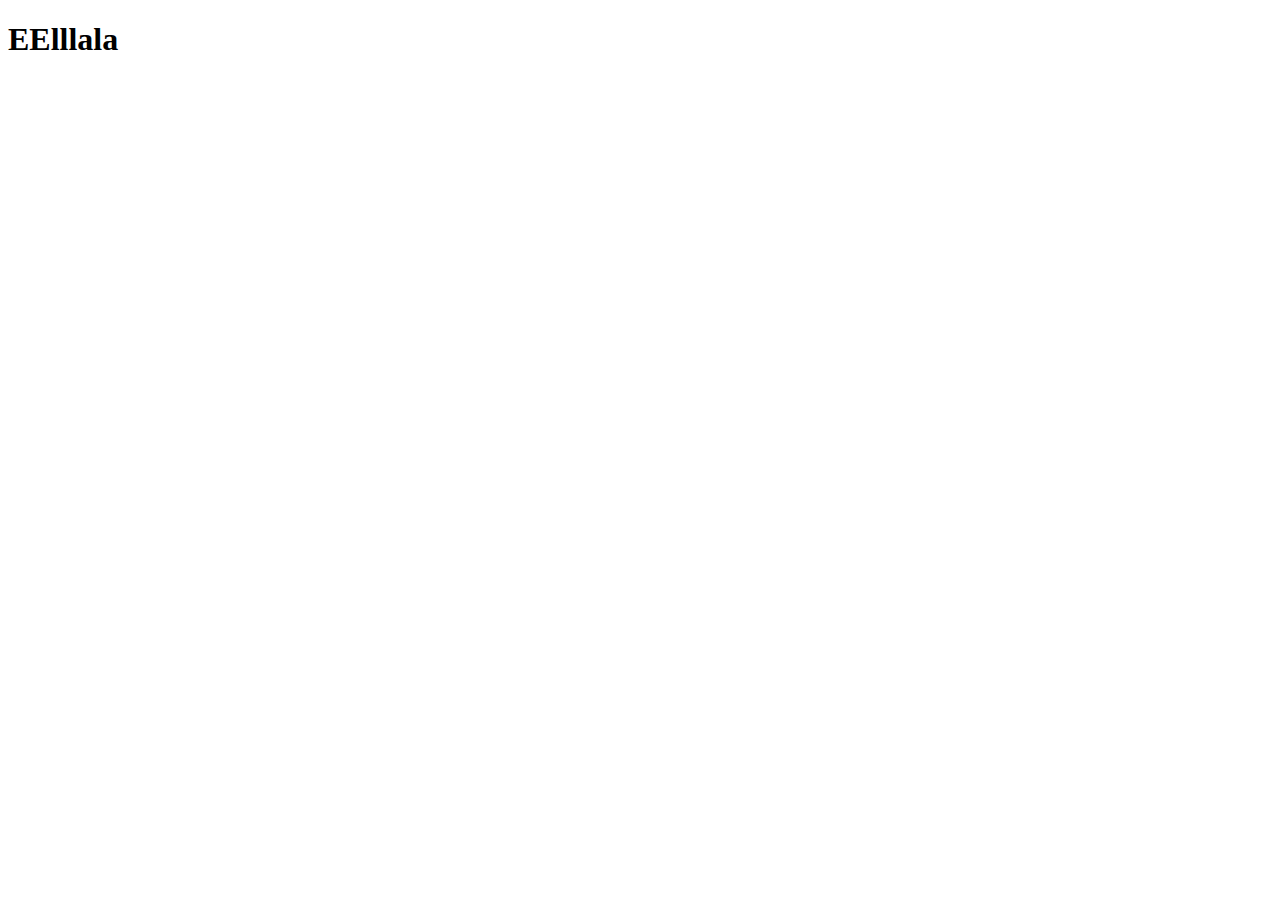
==== html-assignment/index.html @ c73f2ad9 "Creates html assignment" ====
<!DOCTYPE html>
<html lang="en">
<head>
    <meta charset="UTF-8">
    <meta name="viewport" content="width=device-width, initial-scale=1.0">
    <title>zait0006 HTML Assignment</title>
</head>
<body>
    <header>
        <h1>EElllala</h1>
    </header>
</body>
</html>
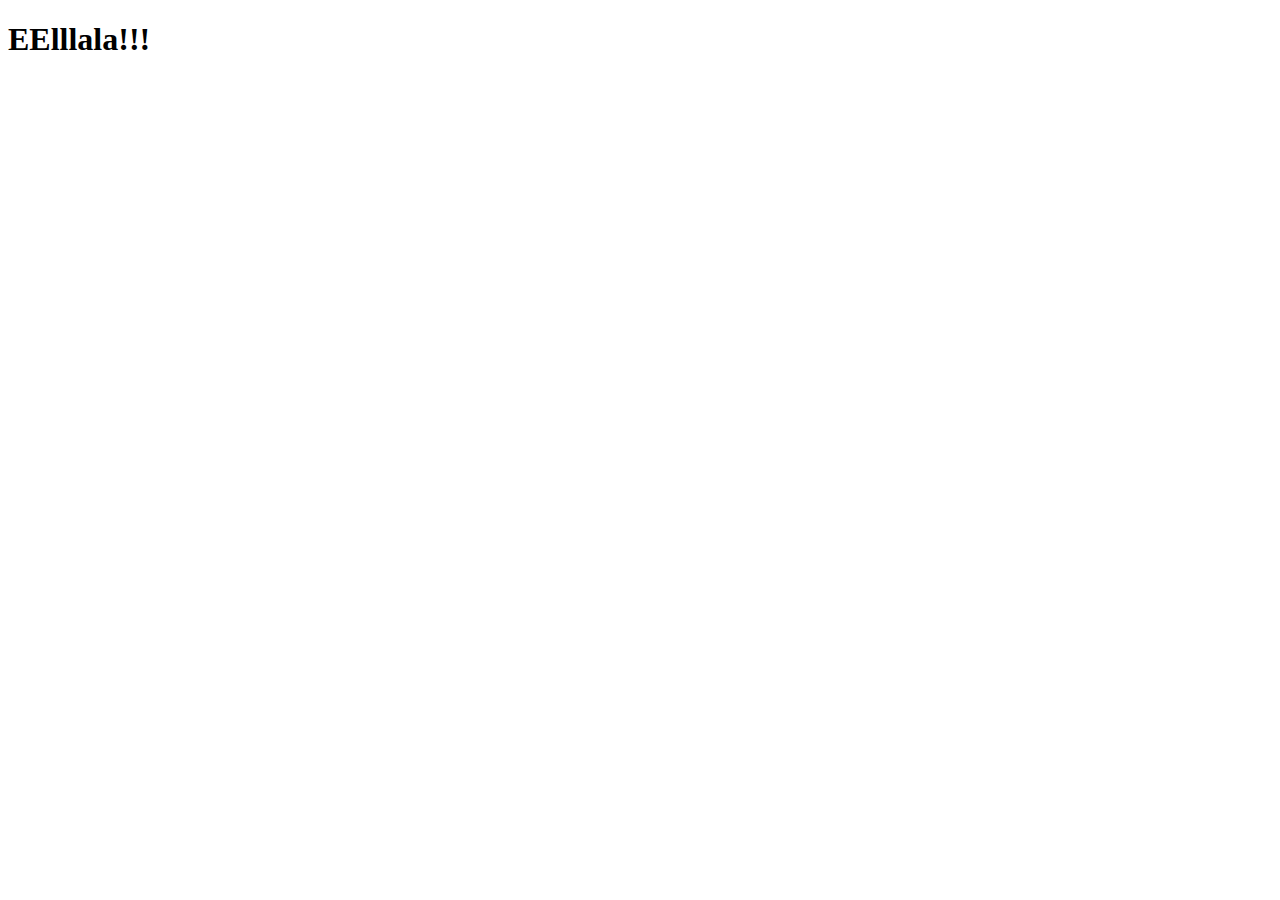
==== commit 46e047b7: "update header" ====
--- a/html-assignment/index.html
+++ b/html-assignment/index.html
@@ -7,7 +7,7 @@
 </head>
 <body>
     <header>
-        <h1>EElllala</h1>
+        <h1>EElllala!!!</h1>
     </header>
 </body>
 </html>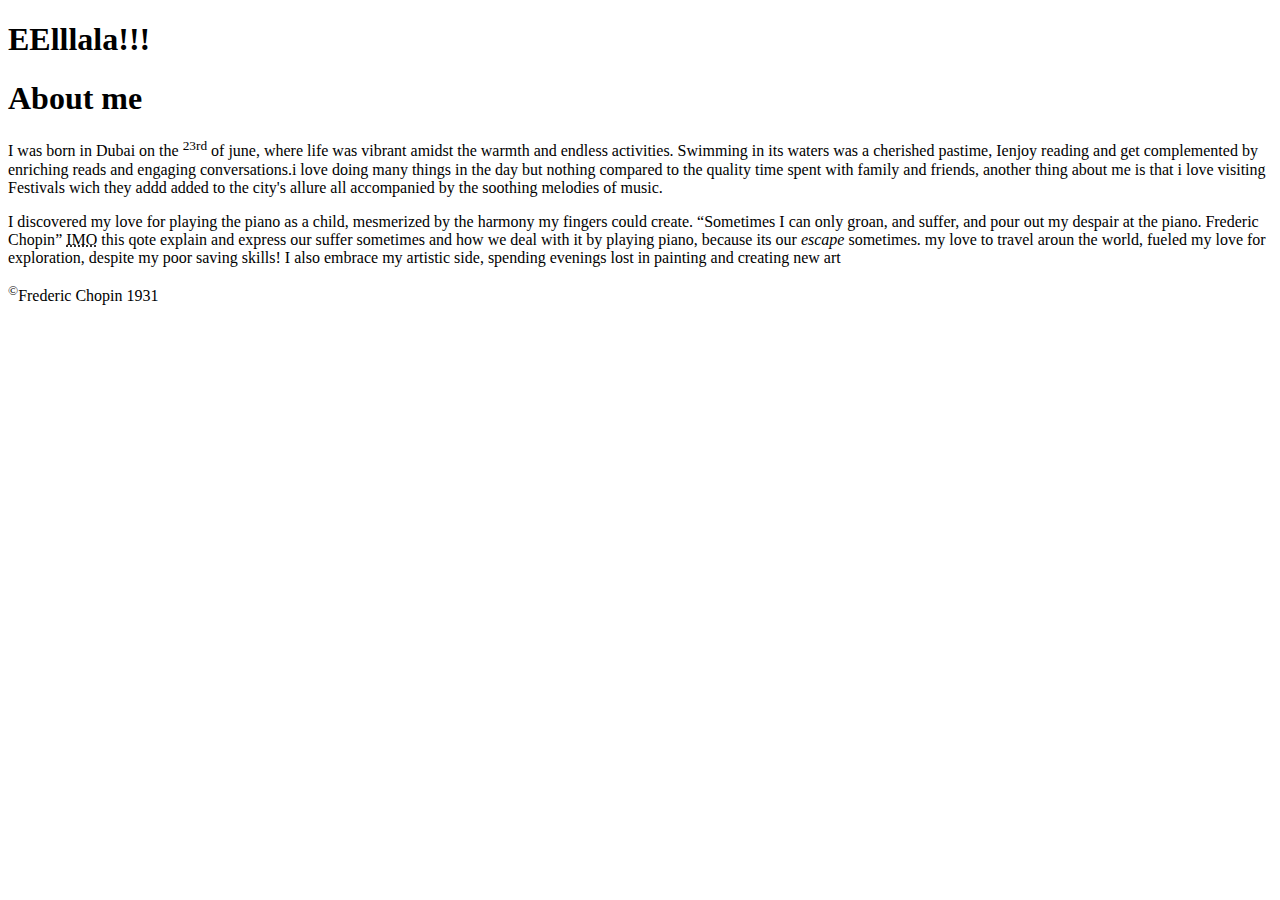
==== commit 5dc0ce98: "about me" ====
--- a/html-assignment/index.html
+++ b/html-assignment/index.html
@@ -10,4 +10,14 @@
         <h1>EElllala!!!</h1>
     </header>
 </body>
+    <h1>About me</h1>
+    <main>
+        <article>
+        <p> I was born in Dubai on the <sup>23rd</sup> of june, where life was vibrant amidst the warmth and endless activities. Swimming in its waters was a cherished pastime, Ienjoy reading and get complemented by enriching reads and engaging conversations.i love doing many things in  the day but nothing compared to the quality time spent with family and friends, another thing about me is that i love visiting Festivals wich they addd added to the city's allure all accompanied by the soothing melodies of music.</p>
+        <p>I discovered my love for playing the piano as a child, mesmerized by the harmony my fingers could create. <q>Sometimes I can only groan, and suffer, and pour out my despair at the piano. Frederic Chopin</q> <abbr title= "In my opinion">IMO</abbr> this qote explain and express our suffer sometimes and how we deal with it by playing piano, because its our <em>escape</em> sometimes. my love to travel aroun the world, fueled my love for exploration, despite my poor saving skills! I also embrace my artistic side, spending evenings lost in painting and creating new art</section>
+     </article>
+    </main>
+
+<footer> <sup>©</sup>Frederic Chopin 1931</footer>
+
 </html>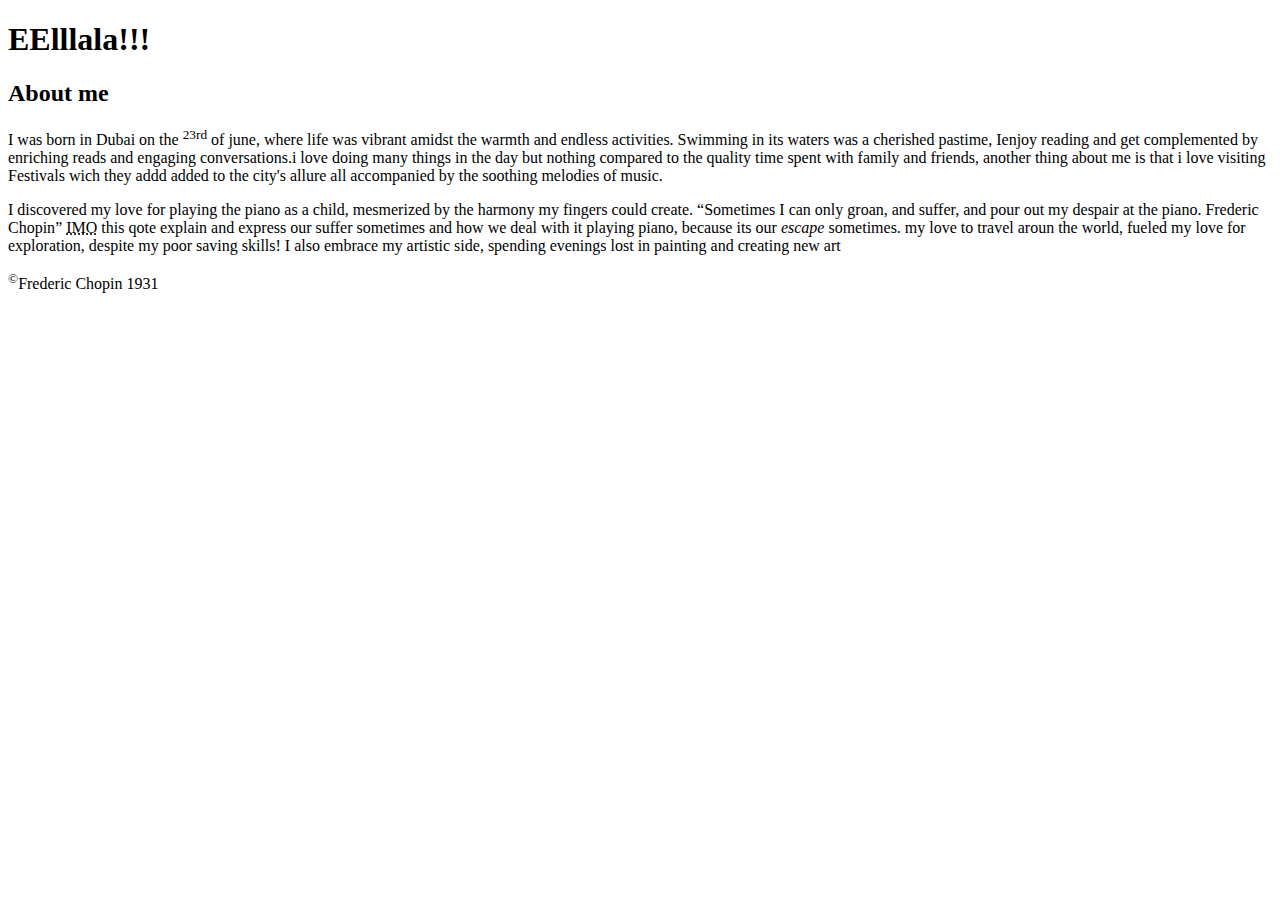
==== commit 0385f7d4: "About me" ====
--- a/html-assignment/index.html
+++ b/html-assignment/index.html
@@ -10,11 +10,11 @@
         <h1>EElllala!!!</h1>
     </header>
 </body>
-    <h1>About me</h1>
+    <h2>About me</h2>
     <main>
         <article>
         <p> I was born in Dubai on the <sup>23rd</sup> of june, where life was vibrant amidst the warmth and endless activities. Swimming in its waters was a cherished pastime, Ienjoy reading and get complemented by enriching reads and engaging conversations.i love doing many things in  the day but nothing compared to the quality time spent with family and friends, another thing about me is that i love visiting Festivals wich they addd added to the city's allure all accompanied by the soothing melodies of music.</p>
-        <p>I discovered my love for playing the piano as a child, mesmerized by the harmony my fingers could create. <q>Sometimes I can only groan, and suffer, and pour out my despair at the piano. Frederic Chopin</q> <abbr title= "In my opinion">IMO</abbr> this qote explain and express our suffer sometimes and how we deal with it by playing piano, because its our <em>escape</em> sometimes. my love to travel aroun the world, fueled my love for exploration, despite my poor saving skills! I also embrace my artistic side, spending evenings lost in painting and creating new art</section>
+        <p>I discovered my love for playing the piano as a child, mesmerized by the harmony my fingers could create. <q>Sometimes I can only groan, and suffer, and pour out my despair at the piano. Frederic Chopin</q> <abbr title= "In my opinion">IMO</abbr> this qote explain and express our suffer sometimes and how we deal with it playing piano, because its our <em>escape</em> sometimes. my love to travel aroun the world, fueled my love for exploration, despite my poor saving skills! I also embrace my artistic side, spending evenings lost in painting and creating new art</section>
      </article>
     </main>
 
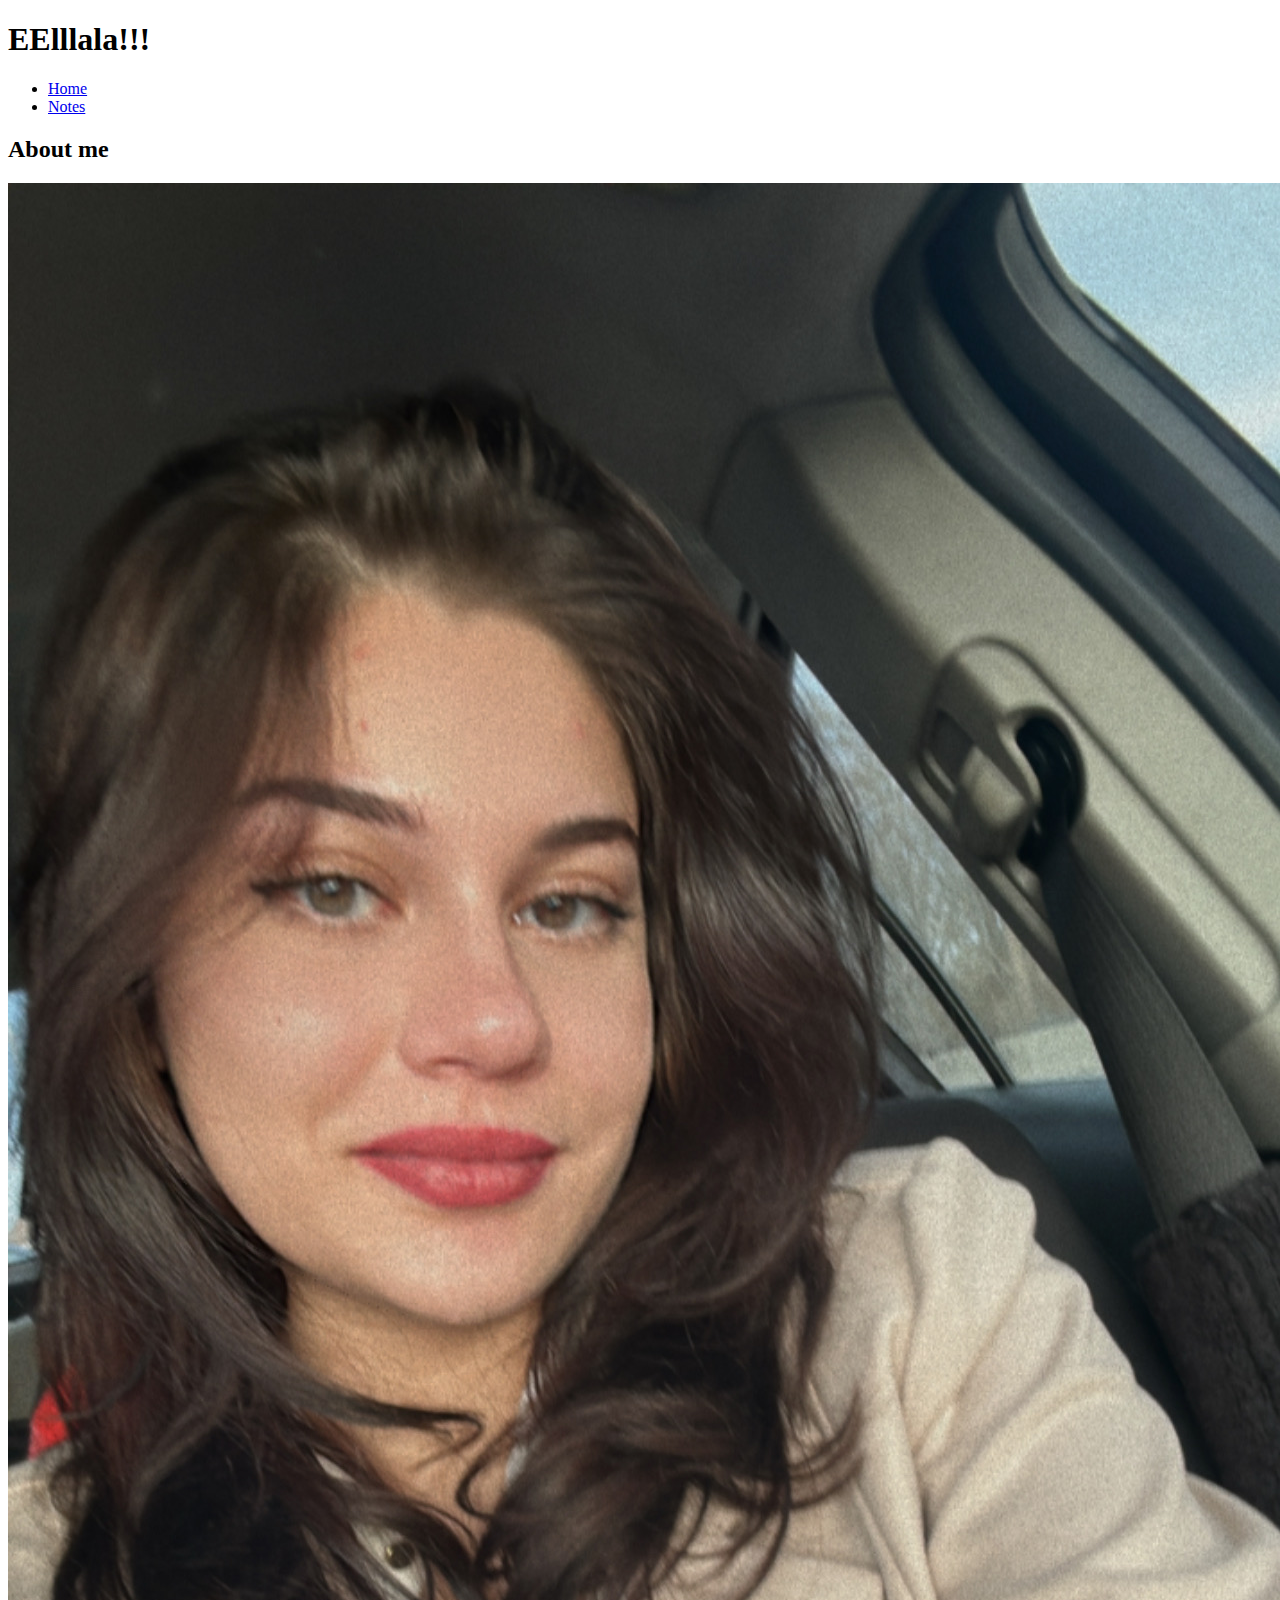
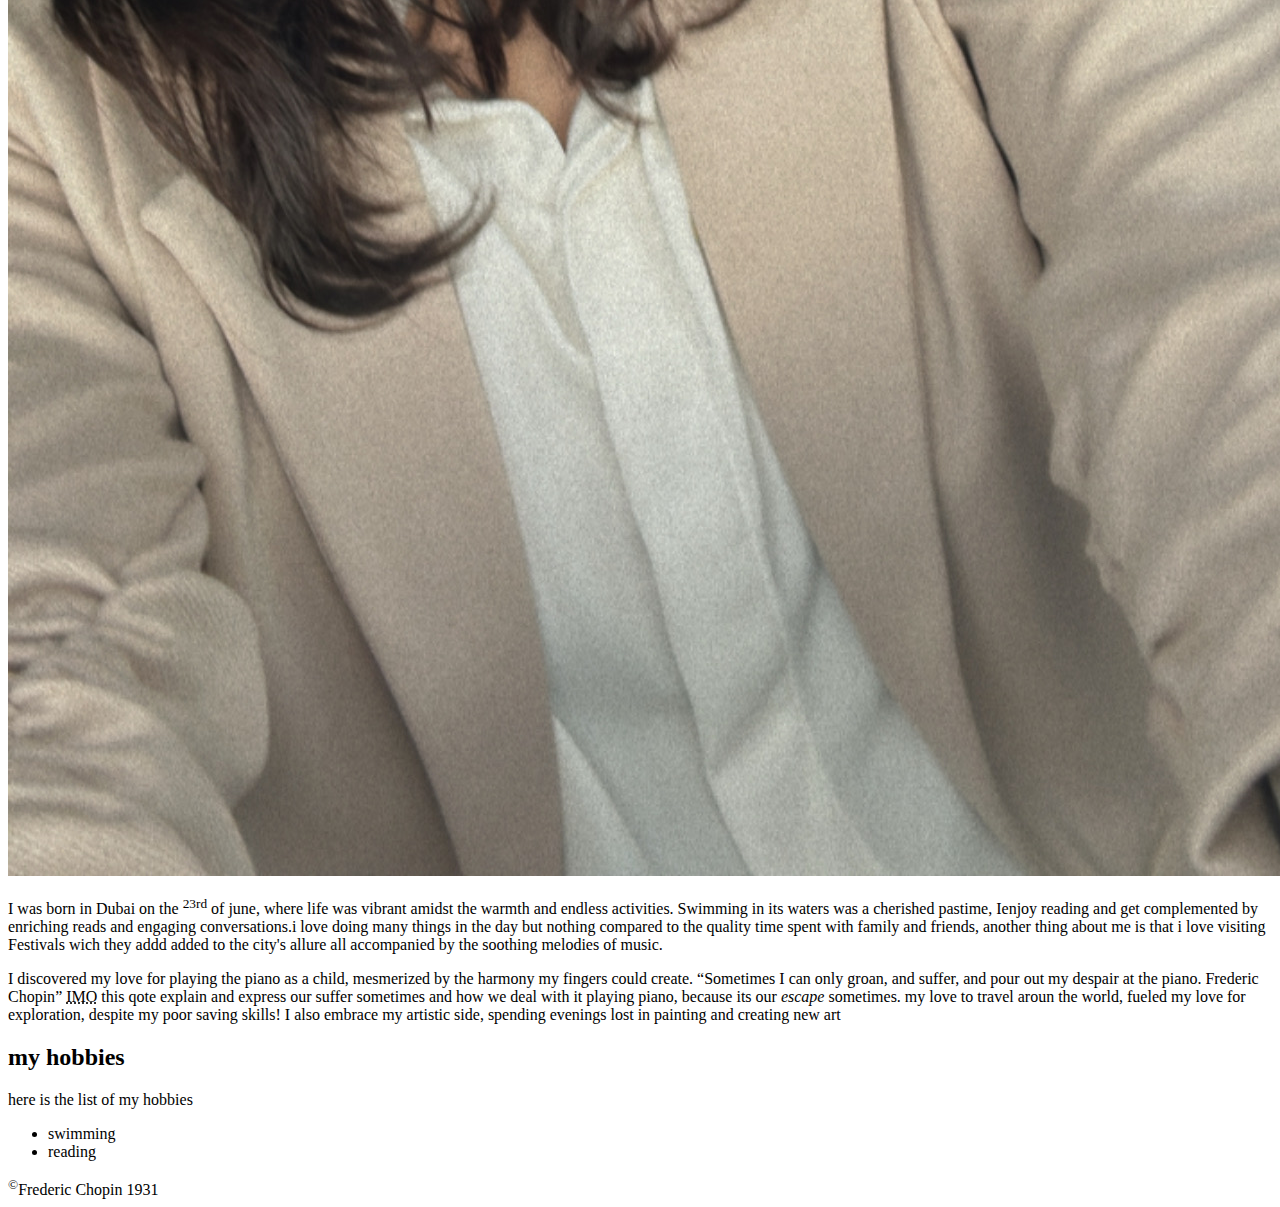
==== commit ad00d93d: "creat note.html page" ====
--- a/html-assignment/index.html
+++ b/html-assignment/index.html
@@ -7,17 +7,36 @@
 </head>
 <body>
     <header>
-        <h1>EElllala!!!</h1>
+        <h1>EElllala!!!</h1> 
+        <nav>
+            <ul>
+                <li>
+                       <a href="index.html">Home</a>
+                </li>
+                <li>
+                    <a href="note.html">Notes</a>
+                </li>
+            </ul>
+        </nav>
     </header>
+    <article>
+        <h2>About me</h2>
+        <img src="images/6C7C6324-3C6A-45FB-B73A-3D02837FB641.jpg" alt="picture of my self">
+        <main>
+              <p> I was born in Dubai on the <sup>23rd</sup> of june, where life was vibrant amidst the warmth and endless activities. Swimming in its waters was a cherished pastime, Ienjoy reading and get complemented by enriching reads and engaging conversations.i love doing many things in  the day but nothing compared to the quality time spent with family and friends, another thing about me is that i love visiting Festivals wich they addd added to the city's allure all accompanied by the soothing melodies of music.</p>
+            <p>I discovered my love for playing the piano as a child, mesmerized by the harmony my fingers could create. <q>Sometimes I can only groan, and suffer, and pour out my despair at the piano. Frederic Chopin</q> <abbr title= "In my opinion">IMO</abbr> this qote explain and express our suffer sometimes and how we deal with it playing piano, because its our <em>escape</em> sometimes. my love to travel aroun the world, fueled my love for exploration, despite my poor saving skills! I also embrace my artistic side, spending evenings lost in painting and creating new art</section>
+    
+
+                <h2>my hobbies</h2>
+                <p>here is the list of my hobbies</p>
+                <ul>
+                    <li>swimming</li>
+                    <li>reading</li>
+                
+                </ul>
+
+        </main>
+    </article> 
+    <footer> <sup>©</sup>Frederic Chopin 1931</footer>
 </body>
-    <h2>About me</h2>
-    <main>
-        <article>
-        <p> I was born in Dubai on the <sup>23rd</sup> of june, where life was vibrant amidst the warmth and endless activities. Swimming in its waters was a cherished pastime, Ienjoy reading and get complemented by enriching reads and engaging conversations.i love doing many things in  the day but nothing compared to the quality time spent with family and friends, another thing about me is that i love visiting Festivals wich they addd added to the city's allure all accompanied by the soothing melodies of music.</p>
-        <p>I discovered my love for playing the piano as a child, mesmerized by the harmony my fingers could create. <q>Sometimes I can only groan, and suffer, and pour out my despair at the piano. Frederic Chopin</q> <abbr title= "In my opinion">IMO</abbr> this qote explain and express our suffer sometimes and how we deal with it playing piano, because its our <em>escape</em> sometimes. my love to travel aroun the world, fueled my love for exploration, despite my poor saving skills! I also embrace my artistic side, spending evenings lost in painting and creating new art</section>
-     </article>
-    </main>
-
-<footer> <sup>©</sup>Frederic Chopin 1931</footer>
-
 </html>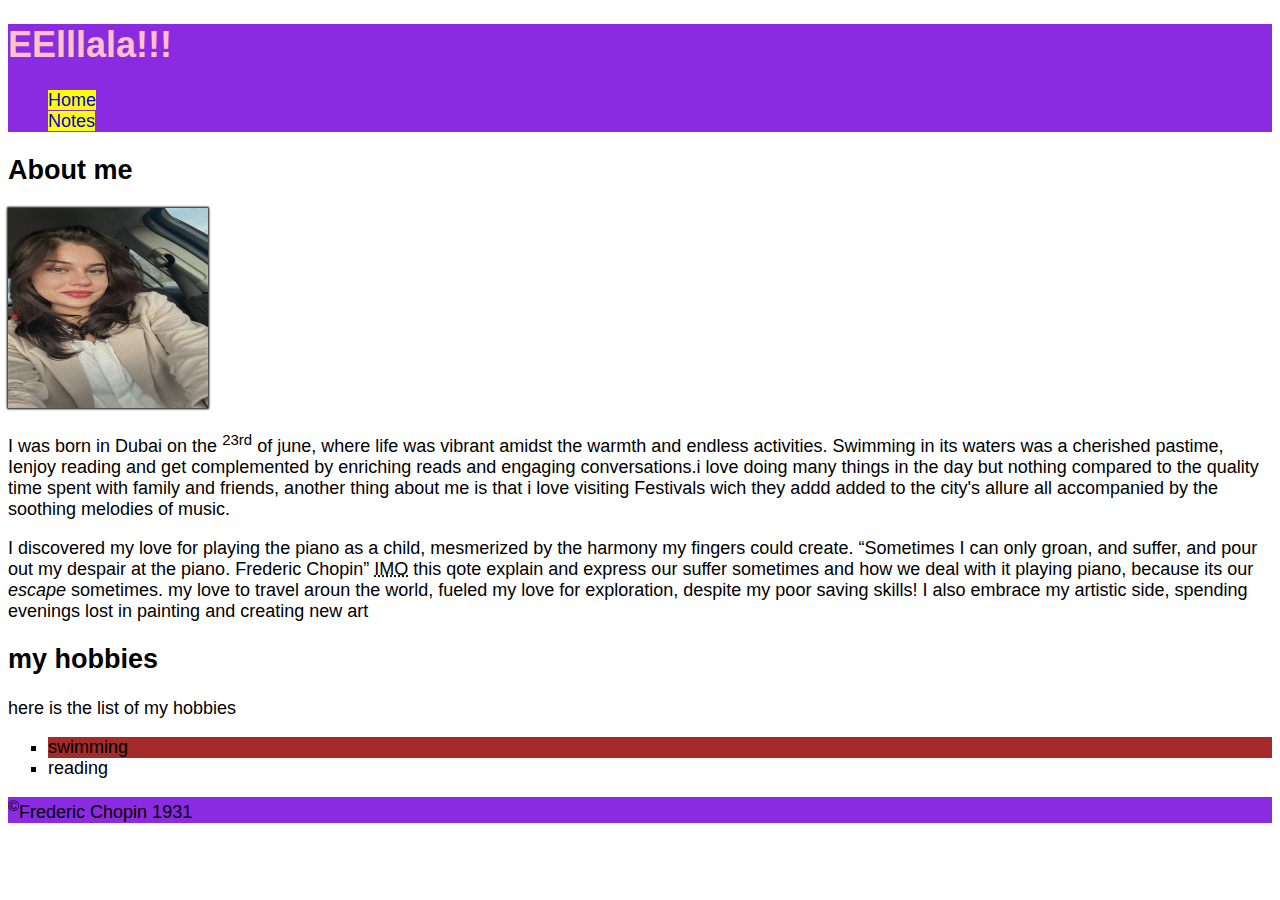
==== commit 45fe50a8: "creat css file link to index and note. html" ====
--- a/html-assignment/index.html
+++ b/html-assignment/index.html
@@ -1,13 +1,14 @@
 <!DOCTYPE html>
 <html lang="en">
 <head>
+    <link rel="stylesheet" href="css/main.css">
     <meta charset="UTF-8">
     <meta name="viewport" content="width=device-width, initial-scale=1.0">
     <title>zait0006 HTML Assignment</title>
 </head>
 <body>
     <header>
-        <h1>EElllala!!!</h1> 
+        <h1 class="site-title">EElllala!!!</h1> 
         <nav>
             <ul>
                 <li>
@@ -21,7 +22,7 @@
     </header>
     <article>
         <h2>About me</h2>
-        <img src="images/6C7C6324-3C6A-45FB-B73A-3D02837FB641.jpg" alt="picture of my self">
+        <img src="images/6C7C6324-3C6A-45FB-B73A-3D02837FB641.jpg" id="myimage" alt="picture of my self">
         <main>
               <p> I was born in Dubai on the <sup>23rd</sup> of june, where life was vibrant amidst the warmth and endless activities. Swimming in its waters was a cherished pastime, Ienjoy reading and get complemented by enriching reads and engaging conversations.i love doing many things in  the day but nothing compared to the quality time spent with family and friends, another thing about me is that i love visiting Festivals wich they addd added to the city's allure all accompanied by the soothing melodies of music.</p>
             <p>I discovered my love for playing the piano as a child, mesmerized by the harmony my fingers could create. <q>Sometimes I can only groan, and suffer, and pour out my despair at the piano. Frederic Chopin</q> <abbr title= "In my opinion">IMO</abbr> this qote explain and express our suffer sometimes and how we deal with it playing piano, because its our <em>escape</em> sometimes. my love to travel aroun the world, fueled my love for exploration, despite my poor saving skills! I also embrace my artistic side, spending evenings lost in painting and creating new art</section>
--- a/html-assignment/css/main.css
+++ b/html-assignment/css/main.css
@@ -0,0 +1,56 @@
+/* Note feedback from the Simple HTML Website assignment and assignment and update your code accordingly
+Add a CSS file to your website
+Inheritance - target the body tag to change the font family and increase the font size to 18px
+Select multiple elements - select both header and footer elements and add the same background colour
+Class selector - add a class of site-title to the main heading of the site and select the class in CSS to change the colour of text of the heading
+Id selector - add an id my-image to your image and select the id in CSS to add a box-shadow with 0 horizontal and vertical placement, 2px of the blur, 1px of the spread and black colour
+Replace the bullets from the list of hobbies with squares
+Using the nth-child selector - add a background to the odd list items in the hobby list
+Styling the Navigation
+Remove the bullets from the unordered list in navigation (only if you have used the ul tag inside the nav tag) 
+Remove the underline from the links
+Add a background and border to the links
+Change the background colour on hover or focus state of the links
+Validate your HTML
+Commit Stage and Push your changes to GitHub */
+
+
+body{
+    font-family: 'Gill Sans', 'Gill Sans MT', Calibri, 'Trebuchet MS', sans-serif;
+    font-size: 18px;
+}
+
+header,footer {
+    background-color: blueviolet;
+   }
+
+   h1.site-title {
+    color: pink;
+   }
+
+   #myimage{
+    box-shadow: 0 0 2px 1px black; 
+    width: 200px ;
+    height: 200px ;
+   }
+
+   main>ul>li{
+    list-style-type: square;
+   } 
+
+   main>ul>li:nth-child(odd){
+    background-color: brown;
+   }
+
+   nav ul{
+    list-style-type: none;
+   }
+
+   nav a{ 
+    text-decoration: none;
+    background-color: yellow;
+   }
+
+   nav a:hover{
+    background-color: blueviolet;
+   }